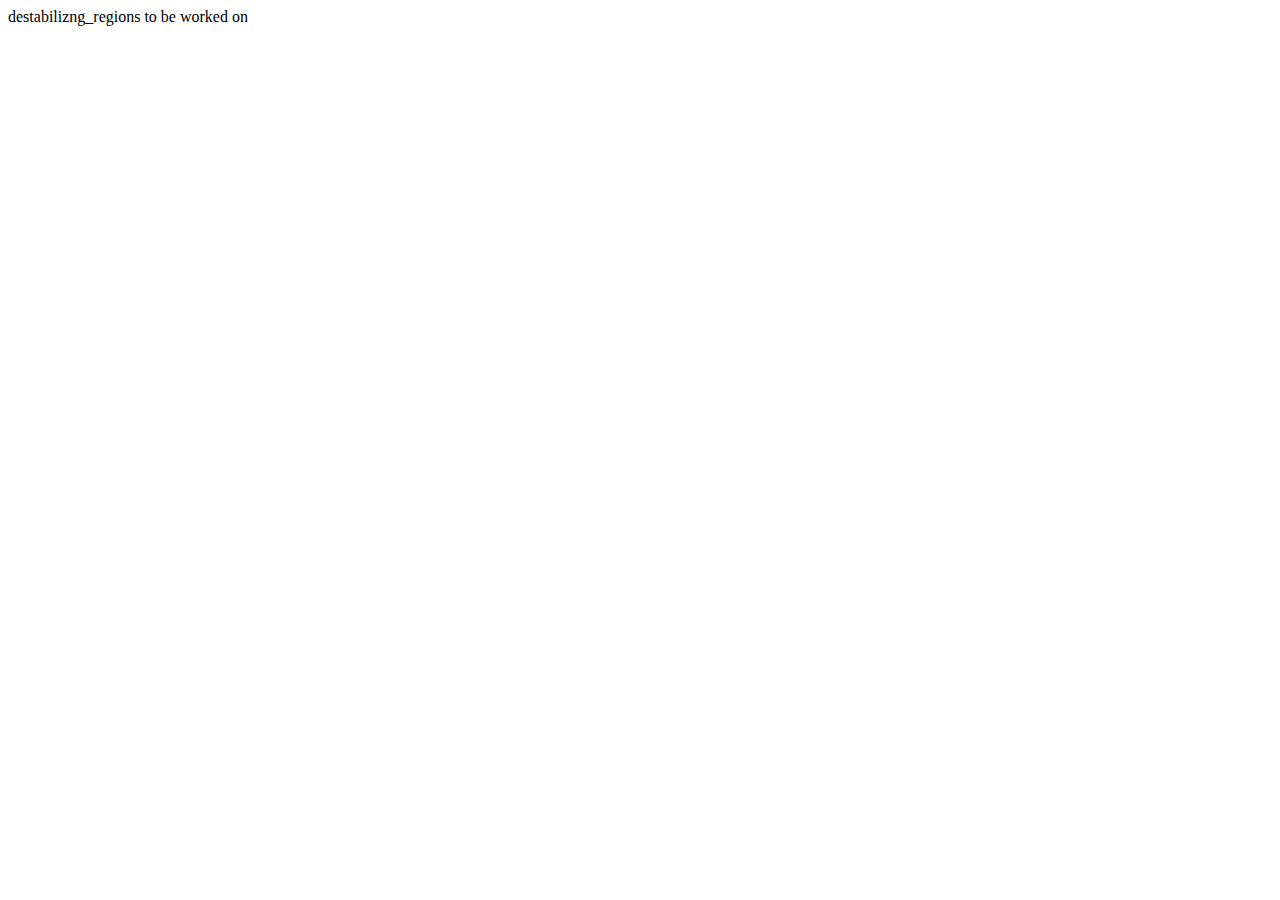
==== destabilizing_regions.html @ 350ea93a "upload html files" ====
<!DOCTYPE html>
<html>
  <head>
    <link rel="stylesheet" href="../css_files/destabilizng_regions.css">
    <meta charset="utf-8">
	  <meta name="author" content="David Ryan Ashley R. Avena">
	  <meta name="keywords" content="HTML, CSS, JavaScript">
	  <meta name="revised" content="24-09-2022">
    <link rel="icon" href="../images/icons/pshslogo.ico" type="image/ico">
    <title>Destabilizing Regions</title>
  </head>
  <body>
    destabilizng_regions to be worked on
  </body>
</html>
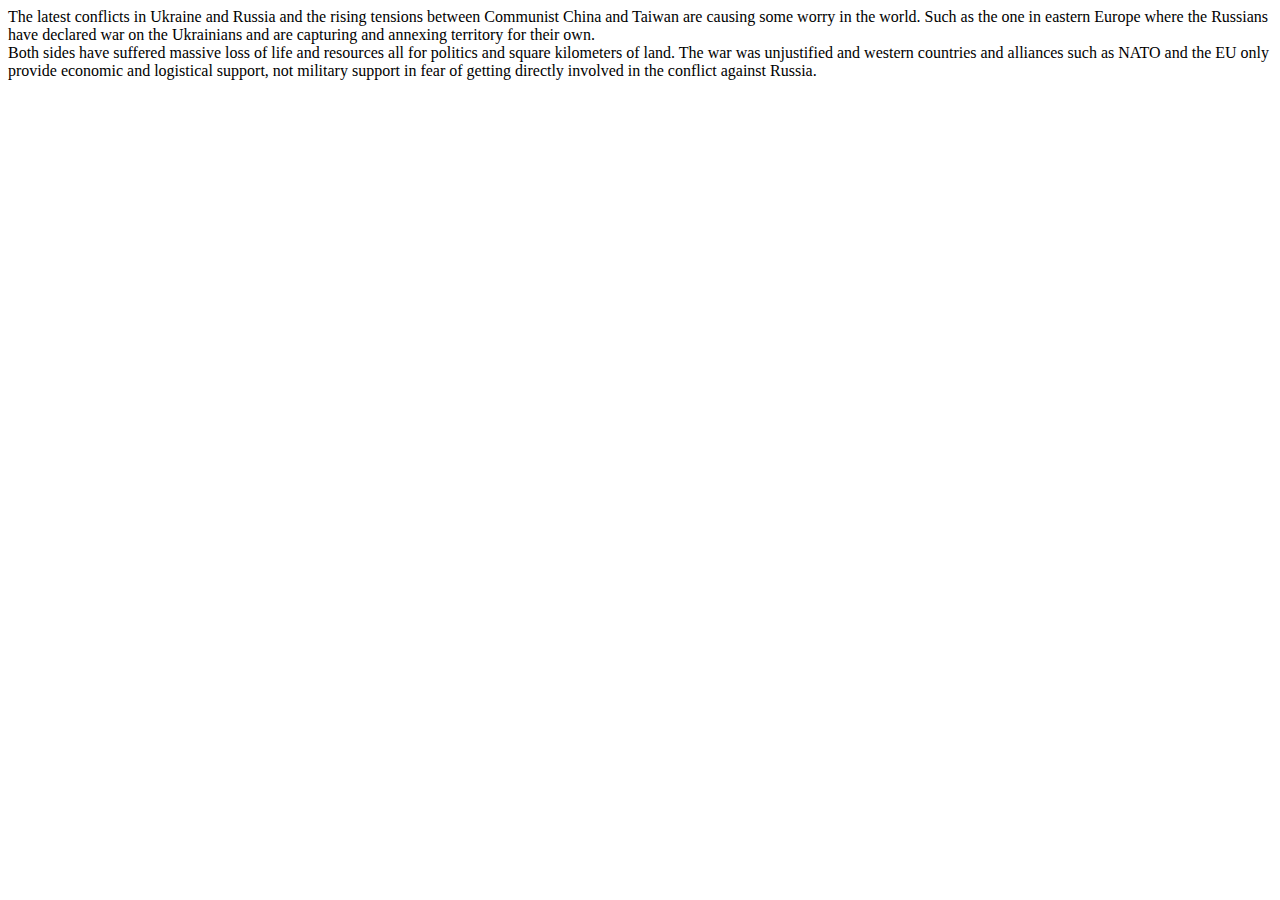
==== commit 8d77191a: "Update destabilizing_regions.html" ====
--- a/destabilizing_regions.html
+++ b/destabilizing_regions.html
@@ -10,6 +10,10 @@
     <title>Destabilizing Regions</title>
   </head>
   <body>
-    destabilizng_regions to be worked on
+    The latest conflicts in Ukraine and Russia and the rising tensions between Communist China and Taiwan are causing some worry in the world. Such as the one in eastern Europe where the Russians have declared war on the Ukrainians and are capturing and annexing territory for their own. 
+
+    <br>
+
+    Both sides have suffered massive loss of life and resources all for politics and square kilometers of land. The war was unjustified and western countries and alliances such as NATO and the EU only provide economic and logistical support, not military support in fear of getting directly involved in the conflict against Russia.
   </body>
-</html>+</html>
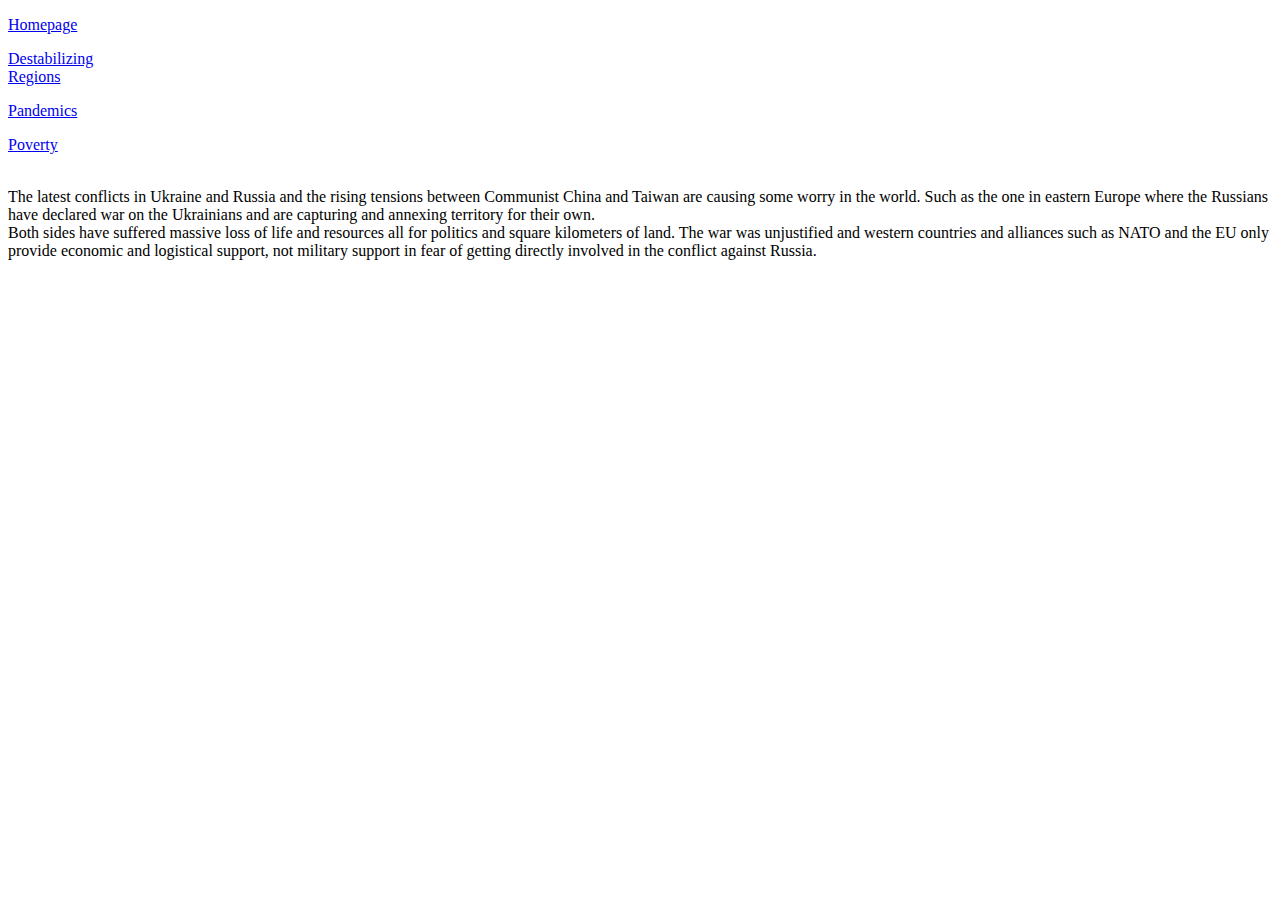
==== commit 9e4fe7c5: "Update destabilizing_regions.html" ====
--- a/destabilizing_regions.html
+++ b/destabilizing_regions.html
@@ -1,7 +1,7 @@
 <!DOCTYPE html>
 <html>
   <head>
-    <link rel="stylesheet" href="../css_files/destabilizng_regions.css">
+    <link rel="stylesheet" href="../css_files/decoration_elements.css">
     <meta charset="utf-8">
 	  <meta name="author" content="David Ryan Ashley R. Avena">
 	  <meta name="keywords" content="HTML, CSS, JavaScript">
@@ -10,10 +10,39 @@
     <title>Destabilizing Regions</title>
   </head>
   <body>
-    The latest conflicts in Ukraine and Russia and the rising tensions between Communist China and Taiwan are causing some worry in the world. Such as the one in eastern Europe where the Russians have declared war on the Ukrainians and are capturing and annexing territory for their own. 
+    <div id="sidebar">
+      <a href="../index.html">
+        <div id="homepage_div" class="sidebar_divs">
+        <p class="sidebar_content">Homepage</p>
+        </div>
+      </a>
+      <div id="sidebar_div2" class="sidebar_divs">
+        <a href="destabilizing_regions.html">
+          <p class="sidebar_content">Destabilizing <br> Regions</p>
+        </a>
 
-    <br>
-
-    Both sides have suffered massive loss of life and resources all for politics and square kilometers of land. The war was unjustified and western countries and alliances such as NATO and the EU only provide economic and logistical support, not military support in fear of getting directly involved in the conflict against Russia.
+      </div>
+      <div id="sidebar_div3" class="sidebar_divs">
+        <a href="pandemics.html">
+          <p class="sidebar_content">Pandemics</p>
+        </a>
+      </div>
+      <div id="sidebar_div4" class="sidebar_divs">
+        <a href="poverty.html">
+          <p class="sidebar_content">Poverty</p>
+        </a>
+      </div>
+    </div>
+    <div id="main">
+      <div id="topbar_div">
+      <img id="arrow_down_icon" src="../images/global_images/white_arrow_down.png" alt="">
+      </div>
+      <div id="text">
+        The latest conflicts in Ukraine and Russia and the rising tensions between Communist China and Taiwan are causing some worry in the world. Such as the one in eastern Europe where the Russians have declared war on the Ukrainians and are capturing and annexing territory for their own. 
+        <br>
+        Both sides have suffered massive loss of life and resources all for politics and square kilometers of land. The war was unjustified and western countries and alliances such as NATO and the EU only provide economic and logistical support, not military support in fear of getting directly involved in the conflict against Russia.
+      </div>
+    </div>
+    <script src="../javascript_files/sidebar.js"></script>
   </body>
 </html>
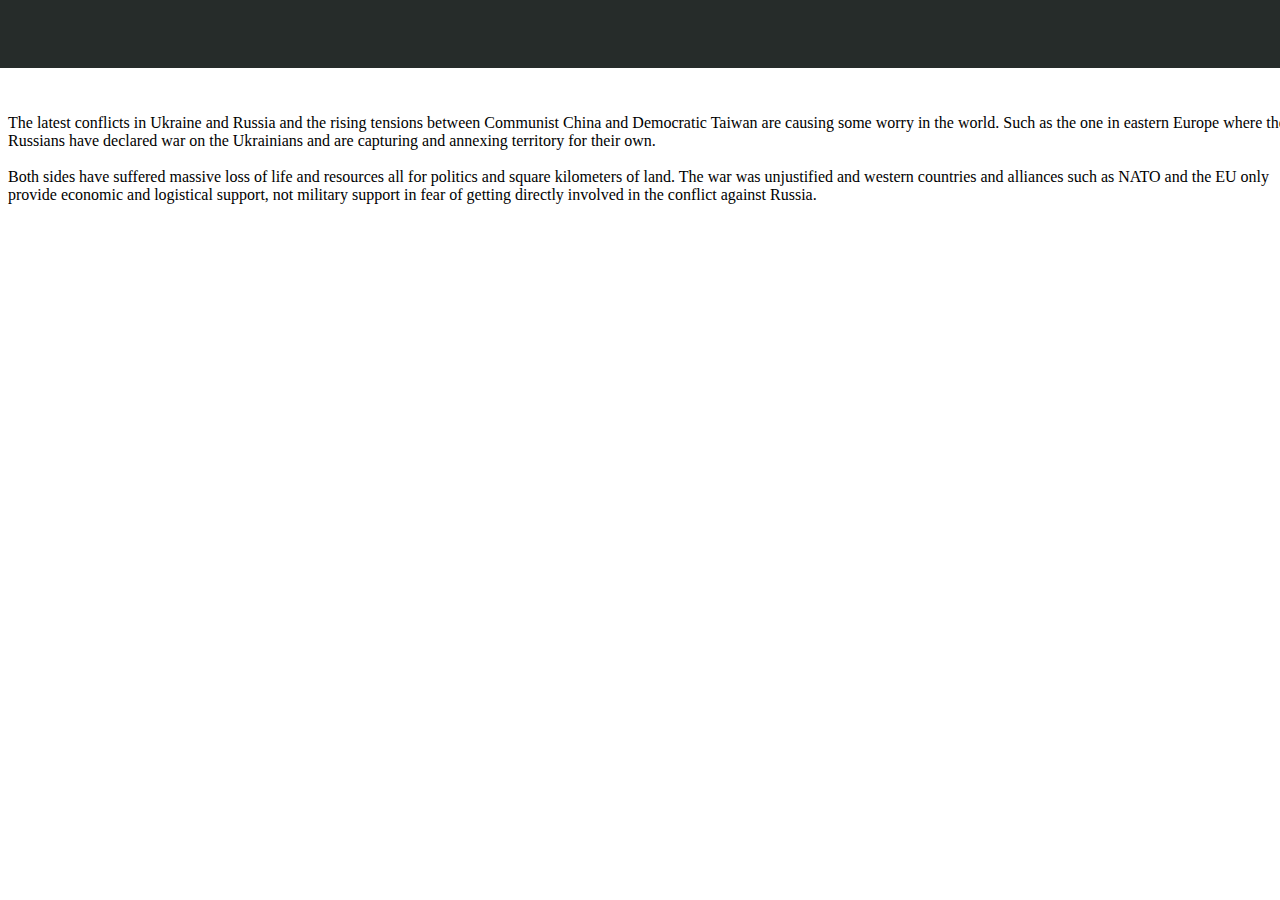
==== commit e2d68479: "Update destabilizing_regions.html" ====
--- a/destabilizing_regions.html
+++ b/destabilizing_regions.html
@@ -1,48 +1,42 @@
 <!DOCTYPE html>
 <html>
   <head>
+    <link rel="stylesheet" href="../css_files/content.css">
     <link rel="stylesheet" href="../css_files/decoration_elements.css">
     <meta charset="utf-8">
 	  <meta name="author" content="David Ryan Ashley R. Avena">
 	  <meta name="keywords" content="HTML, CSS, JavaScript">
 	  <meta name="revised" content="24-09-2022">
     <link rel="icon" href="../images/icons/pshslogo.ico" type="image/ico">
-    <title>Destabilizing Regions</title>
+    <title>Poverty</title>
   </head>
   <body>
-    <div id="sidebar">
-      <a href="../index.html">
-        <div id="homepage_div" class="sidebar_divs">
-        <p class="sidebar_content">Homepage</p>
-        </div>
-      </a>
-      <div id="sidebar_div2" class="sidebar_divs">
-        <a href="destabilizing_regions.html">
-          <p class="sidebar_content">Destabilizing <br> Regions</p>
-        </a>
-
-      </div>
-      <div id="sidebar_div3" class="sidebar_divs">
-        <a href="pandemics.html">
-          <p class="sidebar_content">Pandemics</p>
-        </a>
-      </div>
-      <div id="sidebar_div4" class="sidebar_divs">
-        <a href="poverty.html">
-          <p class="sidebar_content">Poverty</p>
-        </a>
-      </div>
+<div id="topbar_div">
+    </div>
+    <div id="background">
+    </div>
+    <div id="sidebar"> 
+      <a href="../index.html">Homepage</a>
+      <a href="global_warming.html">Global Warming</a>
+      <a href="destabilizing_regions.html">Global Tension</a>
+      <a href="poverty.html">Poverty</a>
+      <a href="reference_list.html">Reference List</a>
     </div>
     <div id="main">
-      <div id="topbar_div">
       <img id="arrow_down_icon" src="../images/global_images/white_arrow_down.png" alt="">
-      </div>
-      <div id="text">
-        The latest conflicts in Ukraine and Russia and the rising tensions between Communist China and Taiwan are causing some worry in the world. Such as the one in eastern Europe where the Russians have declared war on the Ukrainians and are capturing and annexing territory for their own. 
+      <div id="content">
+        <h1>What is going on?</h1>
+        <img src="../images/destabilizing_regions.html/war.webp" alt="" class="content_img">
+        <div>
+          <p class="text">
+            The latest conflicts in Ukraine and Russia and the rising tensions between Communist China and Democratic Taiwan are causing some worry in the world. Such as the one in eastern Europe where the Russians have declared war on the Ukrainians and are capturing and annexing territory for their own. 
+        <br>
         <br>
         Both sides have suffered massive loss of life and resources all for politics and square kilometers of land. The war was unjustified and western countries and alliances such as NATO and the EU only provide economic and logistical support, not military support in fear of getting directly involved in the conflict against Russia.
+          </p>
+      </div>
       </div>
     </div>
     <script src="../javascript_files/sidebar.js"></script>
   </body>
-</html>
+</html> 
--- a/css_files/decoration_elements.css
+++ b/css_files/decoration_elements.css
@@ -0,0 +1,67 @@
+* {
+  padding:0px;
+}
+
+body {
+  height:100%;
+  width:100%;
+}
+
+#topbar_div {
+  z-index:1;
+  position:fixed;
+  background-color:#262c2a;
+  height:7.5vh;
+  width:100%;
+  top:0;
+  left:0;
+  margin:0%;
+  padding:0px;
+}
+
+#arrow_down_icon {
+  transform:rotate(-90deg);
+  z-index:3;
+  position:absolute;
+  width:2.5vw;
+  top:6px;
+  left:10px;
+  padding: 3px;
+}
+
+#text {
+  position:relative;
+  margin-top: 5%;
+}
+
+#sidebar {
+  opacity:0;
+  z-index:1;
+  position:absolute;
+  background-color:#3b3030;
+  height:100vh;
+  width:12.5vw;
+  top:0;
+  left:0;
+}
+
+#homepage_div {
+  margin-top:27.5%;
+}
+
+.sidebar_divs {
+  position:relative;
+  width:12.5vw;
+  height:15vh;
+  background-color:#3b3030;
+}
+
+.sidebar_content {
+  padding-top:25%;
+  position:relative;
+  text-align:center;
+  vertical-align:center;
+  height:100%;
+  width:100%;
+  font-size:125%;
+}
